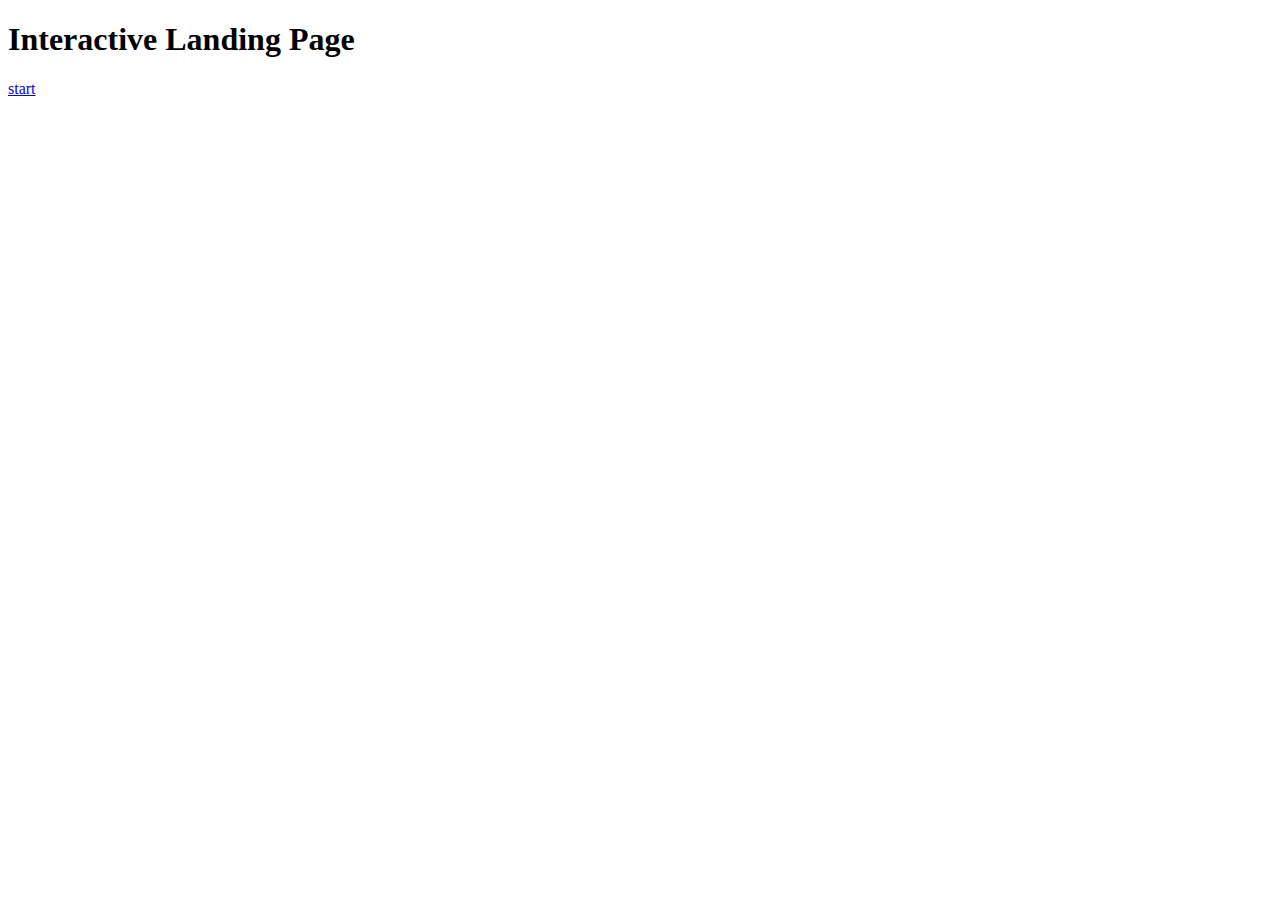
==== index.html @ 9980c30d "initial" ====
<!DOCTYPE html>
<html lang="en">
  <head>
      <meta charset="UTF-8">
      <title>Words In Motion</title> 
  </head>
    <body>
      <h1>Interactive Landing Page</h1>
        <p></p>
          <a href="one/one.html">start</a>
    </body>
</html>
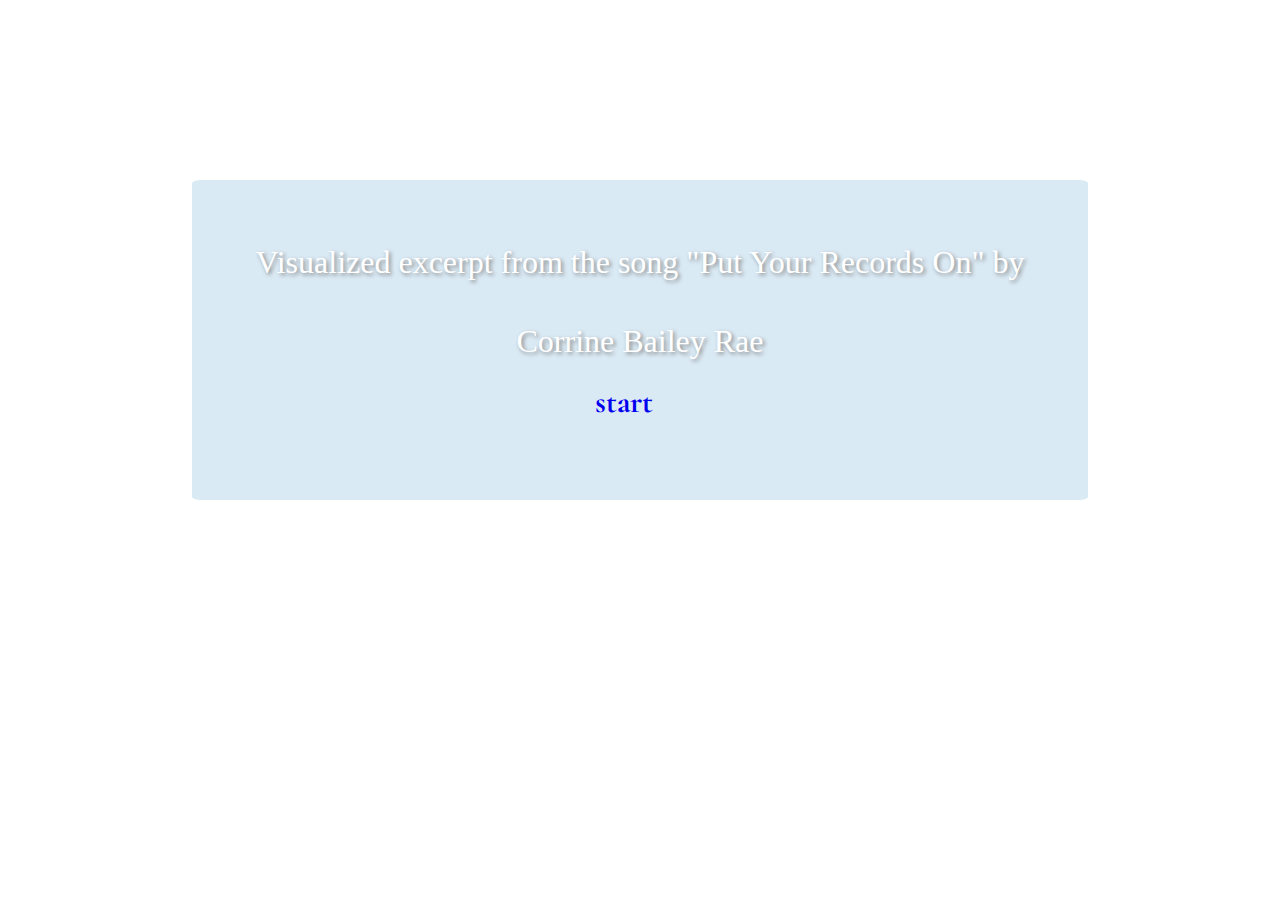
==== commit 4a47f5e7: "update" ====
--- a/index.html
+++ b/index.html
@@ -3,10 +3,20 @@
   <head>
       <meta charset="UTF-8">
       <title>Words In Motion</title> 
+      <link href="css/all.css" rel="default">
+      <link href="css/index.css" rel="stylesheet">
+      <!-- fonts -->
+      <link rel="preconnect" href="https://fonts.googleapis.com">
+      <link rel="preconnect" href="https://fonts.gstatic.com" crossorigin>
+      <link href="https://fonts.googleapis.com/css2?family=Butterfly+Kids&family=Cookie&family=Cormorant+Garamond:ital,wght@0,300;0,400;0,500;0,600;0,700;1,300;1,400;1,500;1,600;1,700&family=Homemade+Apple&family=Satisfy&family=Schoolbell&display=swap" rel="stylesheet">
   </head>
     <body>
-      <h1>Interactive Landing Page</h1>
-        <p></p>
-          <a href="one/one.html">start</a>
+      <div id="center">
+       <p>
+        Visualized excerpt from the song "Put Your Records On" by
+       </p>
+       <p id="singer">Corrine Bailey Rae</p>
+        <h1><a href="one/one.html">start</a></h1>
+      </div>
     </body>
 </html>
--- a/css/all.css
+++ b/css/all.css
@@ -0,0 +1,14 @@
+* {
+    margin: 0;
+    padding: 0;
+    box-sizing: border-box;
+}
+
+html { min-height: 100vh; 
+    cursor: default;
+}
+
+body {
+    background-color: #F5F5F5;
+    width: 100%;
+}
--- a/css/index.css
+++ b/css/index.css
@@ -0,0 +1,67 @@
+#center {
+    position: fixed;
+    top: 20%;
+    left: 15%;
+    width: 70%;
+    height: 20em;
+    background-color: #daeaf5;
+    border-radius: 1%;
+    -webkit-border-radius: 1%;
+    -moz-border-radius: 2%;
+    -ms-border-radius: 1%;
+    -o-border-radius: 1%;
+}
+
+a {
+    position: relative;
+    text-decoration: none;
+    animation-name: blink;
+	animation-delay: 0s;
+	animation-direction:normal;
+	animation-duration: 2s;
+	animation-iteration-count: infinite;
+	animation-play-state:running;
+	animation-timing-function: ease-in-out;
+}
+
+a:visited {
+    color: #828282;
+}
+
+p {
+    color:white;
+    position: relative;
+    text-shadow: 2px 2px 4px #828282;
+    top: 10%;
+    text-align: center;
+    font-size: xx-large;
+    font-weight: 500;
+}
+
+#singer {
+    position:relative;
+    top: 13%;
+    font-size:xx-large;
+    font-family: "Homemade Apple", cursive;
+    font-weight: 400;
+}
+
+h1 {
+    width: 10%;
+    top: 10%;
+    left: 45%;
+    position: relative;
+    align-self: center;
+    color: #828282;
+    font-family: "Cormorant Garamond", serif;
+    font-weight: 900;
+    font-style: normal;
+}
+
+
+
+@keyframes blink {
+    0% {color:#828282}
+    50% {color:rgb(190, 189, 189)}
+    0% {color:#828282}
+  }
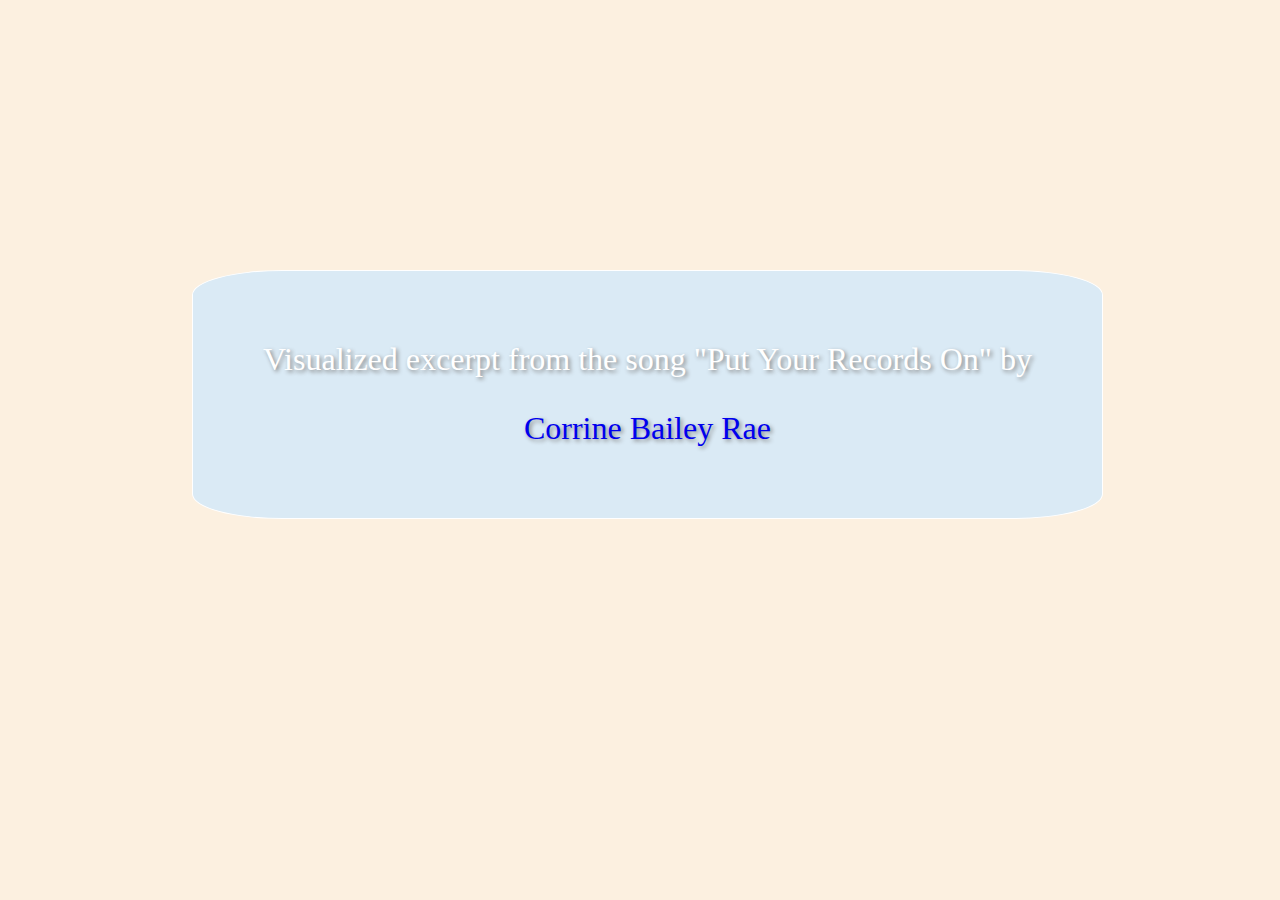
==== commit 28ac7b7f: "update" ====
--- a/index.html
+++ b/index.html
@@ -8,15 +8,15 @@
       <!-- fonts -->
       <link rel="preconnect" href="https://fonts.googleapis.com">
       <link rel="preconnect" href="https://fonts.gstatic.com" crossorigin>
-      <link href="https://fonts.googleapis.com/css2?family=Butterfly+Kids&family=Cookie&family=Cormorant+Garamond:ital,wght@0,300;0,400;0,500;0,600;0,700;1,300;1,400;1,500;1,600;1,700&family=Homemade+Apple&family=Satisfy&family=Schoolbell&display=swap" rel="stylesheet">
+      <link href="https://fonts.googleapis.com/css2?family=Alegreya:ital,wght@0,400..900;1,400..900&family=Butterfly+Kids&family=Cookie&family=Cormorant+Garamond:ital,wght@0,300;0,400;0,500;0,600;0,700;1,300;1,400;1,500;1,600;1,700&family=Homemade+Apple&family=Satisfy&family=Schoolbell&display=swap" rel="stylesheet">
   </head>
     <body>
       <div id="center">
        <p>
         Visualized excerpt from the song "Put Your Records On" by
        </p>
-       <p id="singer">Corrine Bailey Rae</p>
-        <h1><a href="one/one.html">start</a></h1>
+       <p id="singer"><a href="one/one.html">Corrine Bailey Rae</a>
+      </p>
       </div>
     </body>
 </html>
--- a/css/all.css
+++ b/css/all.css
@@ -12,3 +12,5 @@
     background-color: #F5F5F5;
     width: 100%;
 }
+
+
--- a/css/index.css
+++ b/css/index.css
@@ -1,15 +1,24 @@
+body {
+    background-color: rgb(252, 240, 224);
+}
+
 #center {
-    position: fixed;
-    top: 20%;
+    position: absolute;
+    width: 65%;
+    align-self: center;
+    text-align: center;
+    top: 30vh;
     left: 15%;
-    width: 70%;
-    height: 20em;
     background-color: #daeaf5;
-    border-radius: 1%;
-    -webkit-border-radius: 1%;
-    -moz-border-radius: 2%;
-    -ms-border-radius: 1%;
-    -o-border-radius: 1%;
+    padding: 3%;
+    border-width: 1px;
+    border-style: solid;
+    border-color: white;
+    border-radius: 10%;
+    -webkit-border-radius: 10%;
+    -moz-border-radius: 10%;
+    -ms-border-radius: 10%;
+    -o-border-radius: 10%;
 }
 
 a {
@@ -28,11 +37,14 @@
     color: #828282;
 }
 
+a:hover {
+    cursor: alias;
+}
+
 p {
     color:white;
     position: relative;
     text-shadow: 2px 2px 4px #828282;
-    top: 10%;
     text-align: center;
     font-size: xx-large;
     font-weight: 500;
@@ -40,28 +52,15 @@
 
 #singer {
     position:relative;
-    top: 13%;
+    top: 25%;
     font-size:xx-large;
     font-family: "Homemade Apple", cursive;
     font-weight: 400;
 }
 
-h1 {
-    width: 10%;
-    top: 10%;
-    left: 45%;
-    position: relative;
-    align-self: center;
-    color: #828282;
-    font-family: "Cormorant Garamond", serif;
-    font-weight: 900;
-    font-style: normal;
-}
-
-
-
 @keyframes blink {
-    0% {color:#828282}
-    50% {color:rgb(190, 189, 189)}
-    0% {color:#828282}
+    0% {color:#ffffff}
+    50% {color: #d2d1d1}
+    75% {color: #efeeee}
+    100% {color:#ffffff}
   }
